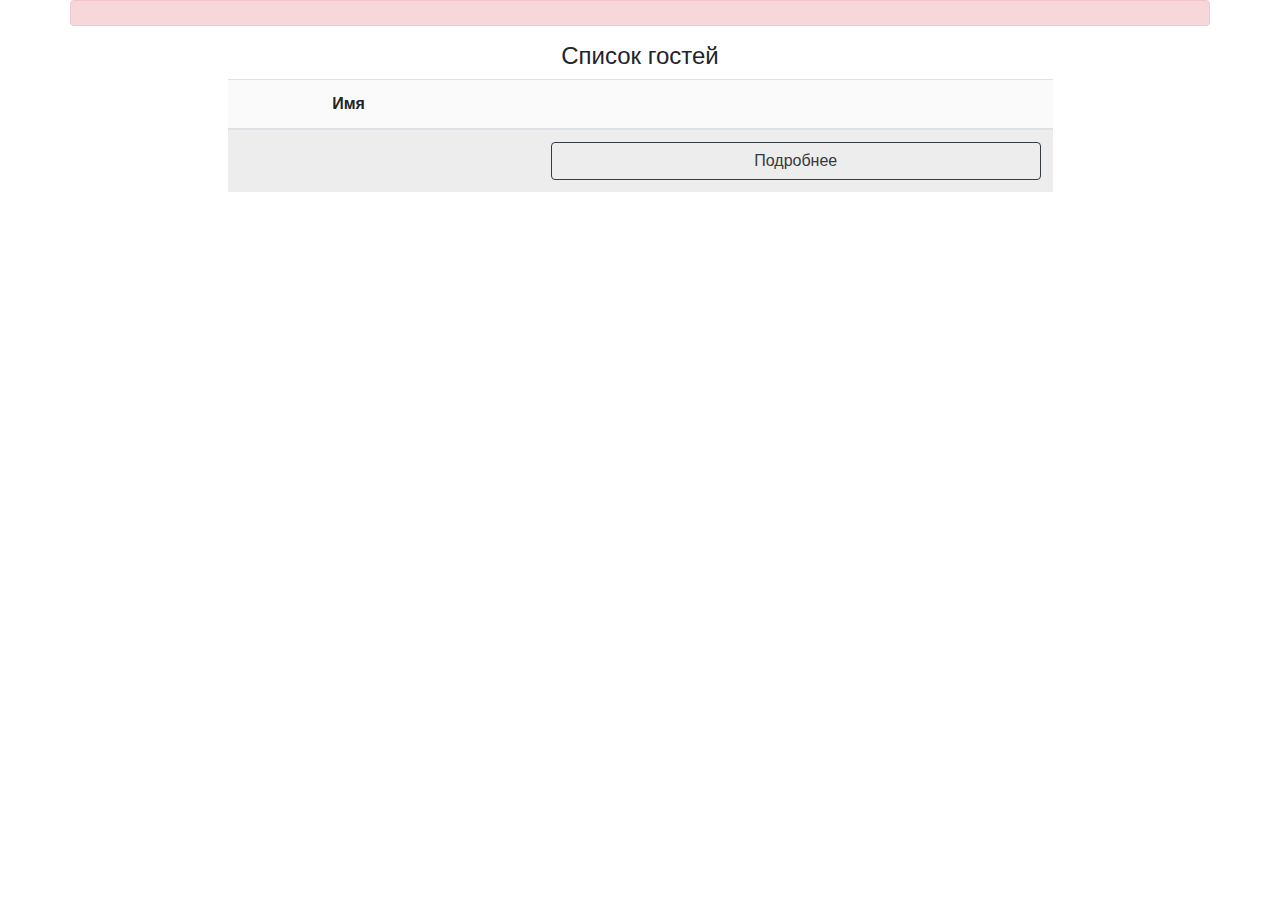
==== src/main/resources/templates/index.html @ 82195af4 "Initial" ====
<!DOCTYPE HTML>
<html xmlns:th="http://www.thymeleaf.org">
<head>
    <title>Гостенайзер</title>
    <meta http-equiv="Content-Type" content="text/html; charset=UTF-8"/>
    <script src="https://ajax.googleapis.com/ajax/libs/jquery/3.4.1/jquery.min.js"></script>
    <script src="https://stackpath.bootstrapcdn.com/bootstrap/4.4.1/js/bootstrap.min.js"
            integrity="sha384-wfSDF2E50Y2D1uUdj0O3uMBJnjuUD4Ih7YwaYd1iqfktj0Uod8GCExl3Og8ifwB6"
            crossorigin="anonymous"></script>
    <script type="text/javascript" th:src="@{/js/ajax.js}"></script>
    <link th:href="@{/css/styles.css}" rel="stylesheet"/>
    <link rel="stylesheet" href="https://stackpath.bootstrapcdn.com/bootstrap/4.4.1/css/bootstrap.min.css"
          integrity="sha384-Vkoo8x4CGsO3+Hhxv8T/Q5PaXtkKtu6ug5TOeNV6gBiFeWPGFN9MuhOf23Q9Ifjh" crossorigin="anonymous">
</head>
<body style="background-image: url('/back.jpg');">
<div class="container">

    <div th:if="${errorMessage != null}" th:text="${errorMessage}" class="row text-center alert alert-danger">
    </div>
    <h4 class="text-center spacer">Список гостей</h4>
    <div class="row" >
        <div class="col-9 mx-auto table-scroll">
            <table class="table table-striped " style="background-color: rgb(250,250,250);">
                <thead>
                <tr>
                    <th scope="col"></th>
                    <th scope="col">Имя</th>
                    <th scope="col" class="button"></th>
                </tr>
                </thead>
                <tbody>

                <tr th:each="guest : ${guests}">
                    <td></td>
                    <td th:text="${guest.name}"></td>
                    <td>
                        <button th:id="${guest.name}" class="btn btn-outline-dark btn-block" onclick="getFiles(this.id);" type="button">Подробнее
                        </button>
                    </td>
                </tr>
                </tbody>
            </table>
        </div>
    </div>
</div>
</body>
</html>
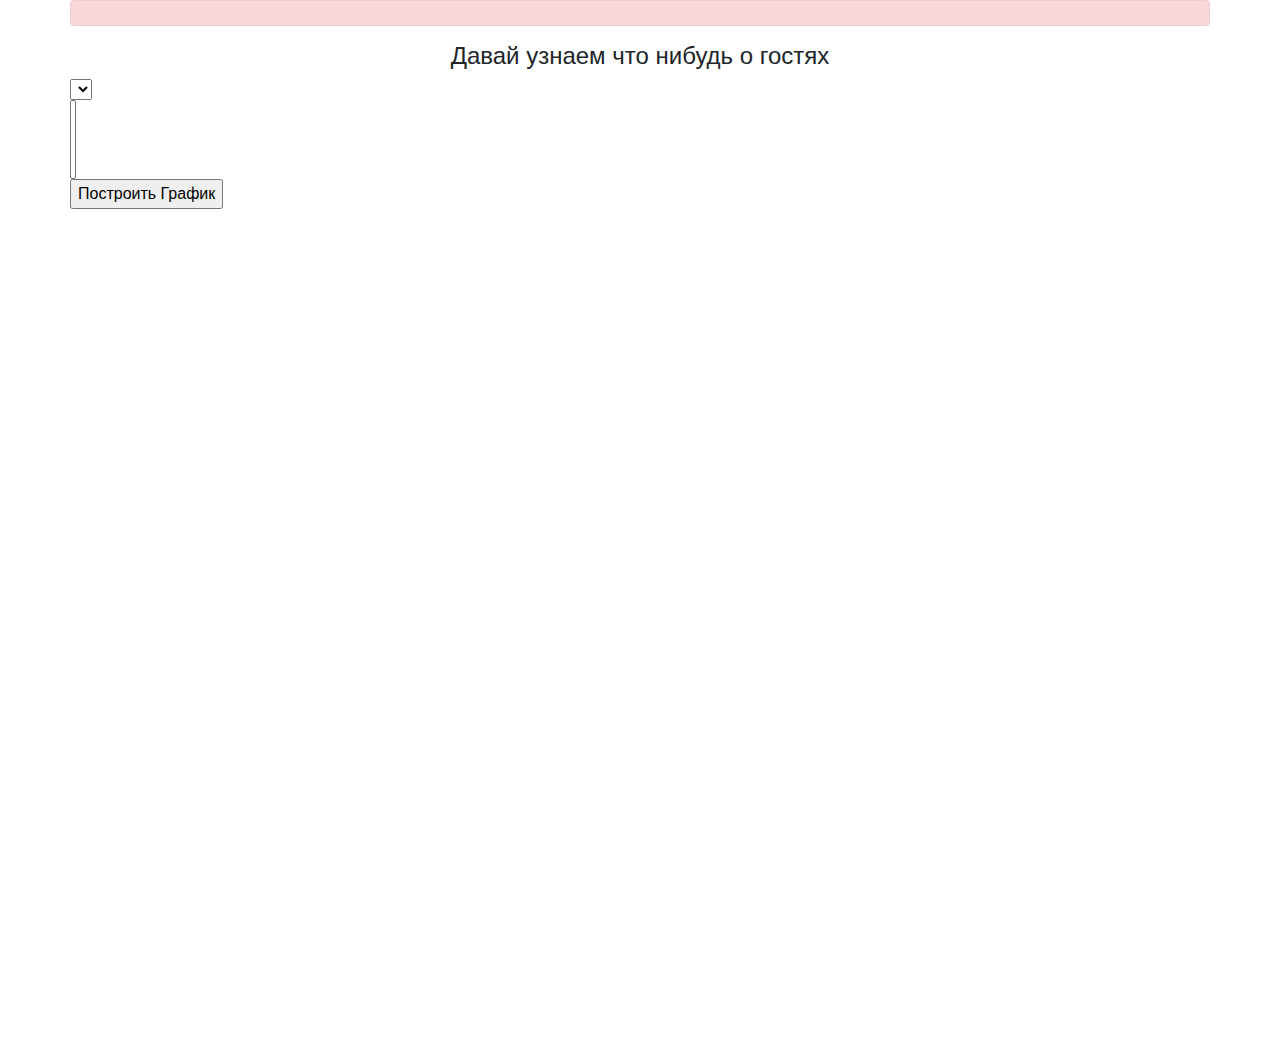
==== commit 72cc1e70: "Add guests within statistic table, refactor" ====
--- a/src/main/resources/templates/index.html
+++ b/src/main/resources/templates/index.html
@@ -3,45 +3,104 @@
 <head>
     <title>Гостенайзер</title>
     <meta http-equiv="Content-Type" content="text/html; charset=UTF-8"/>
+
+    <!--jquery-->
     <script src="https://ajax.googleapis.com/ajax/libs/jquery/3.4.1/jquery.min.js"></script>
+
+    <!--    local-->
+    <script type="text/javascript" th:src="@{/js/ajax.js}"></script>
+    <script type="text/javascript" th:src="@{/js/graph-load.js}"></script>
+    <script type="text/javascript" th:src="@{/js/guest-table-filling.js}"></script>
+    <link th:href="@{/css/styles.css}" rel="stylesheet"/>
+
+    <!--bootstrap-->
     <script src="https://stackpath.bootstrapcdn.com/bootstrap/4.4.1/js/bootstrap.min.js"
             integrity="sha384-wfSDF2E50Y2D1uUdj0O3uMBJnjuUD4Ih7YwaYd1iqfktj0Uod8GCExl3Og8ifwB6"
             crossorigin="anonymous"></script>
-    <script type="text/javascript" th:src="@{/js/ajax.js}"></script>
-    <link th:href="@{/css/styles.css}" rel="stylesheet"/>
     <link rel="stylesheet" href="https://stackpath.bootstrapcdn.com/bootstrap/4.4.1/css/bootstrap.min.css"
           integrity="sha384-Vkoo8x4CGsO3+Hhxv8T/Q5PaXtkKtu6ug5TOeNV6gBiFeWPGFN9MuhOf23Q9Ifjh" crossorigin="anonymous">
+    <link href="https://cdn.jsdelivr.net/npm/bootstrap@5.0.0/dist/css/bootstrap.min.css" rel="stylesheet"
+          integrity="sha384-wEmeIV1mKuiNpC+IOBjI7aAzPcEZeedi5yW5f2yOq55WWLwNGmvvx4Um1vskeMj0" crossorigin="anonymous">
+
+    <!--    graph-->
+    <script type="text/javascript" th:src="@{/js/canvasjs.min.js}"></script>
+
 </head>
 <body style="background-image: url('/back.jpg');">
 <div class="container">
 
     <div th:if="${errorMessage != null}" th:text="${errorMessage}" class="row text-center alert alert-danger">
     </div>
-    <h4 class="text-center spacer">Список гостей</h4>
-    <div class="row" >
-        <div class="col-9 mx-auto table-scroll">
-            <table class="table table-striped " style="background-color: rgb(250,250,250);">
-                <thead>
-                <tr>
-                    <th scope="col"></th>
-                    <th scope="col">Имя</th>
-                    <th scope="col" class="button"></th>
-                </tr>
-                </thead>
-                <tbody>
+    <h4 class="text-center spacer">Давай узнаем что нибудь о гостях</h4>
+    <div class="row align-items-center">
 
-                <tr th:each="guest : ${guests}">
-                    <td></td>
-                    <td th:text="${guest.name}"></td>
-                    <td>
-                        <button th:id="${guest.name}" class="btn btn-outline-dark btn-block" onclick="getFiles(this.id);" type="button">Подробнее
-                        </button>
-                    </td>
-                </tr>
-                </tbody>
-            </table>
+        <div class="col-3">
+            <form id="form1" method="post" th:action="@{/graph}" th:object="${payload}">
+                <div class="row">
+                    <select id="select1"
+                            onchange="console.log(Array.from(this.selectedOptions).map(x=>x.value??x.text))"
+                            multiselect-hide-x="true">
+                        <option th:each="dropDownItem : ${types}"
+                                th:value="${dropDownItem}"
+                                th:text="${dropDownItem}"/>
+                    </select>
+                </div>
+                <div class="row">
+                    <select id="select2" multiple multiselect-search="true"
+                            onchange="console.log(this.selectedOptions)">
+                        <option th:each="dropDownItem : ${filters}"
+                                th:value="${dropDownItem.getName()}"
+                                th:text="${dropDownItem.getName()}"/>
+                    </select>
+                </div>
+                <div class="row">
+                    <input type="submit" value="Построить График">
+                </div>
+
+            </form>
         </div>
+
+
     </div>
+
+    <div class="row align-items-center">
+        <div id="chartContainer" class="col-9 mt-3" style="height: 400px; width: 90%;"></div>
+        <div id="guestTableId" class="col-9 mt-3 mx-auto table-scroll" style="height: 400px; width: 90%";></div>
+    </div>
+
+
 </div>
+
+<script>
+
+  $("#form1").submit(function(e) {
+        //prevent Default functionality
+        e.preventDefault();
+
+        //get the action-url of the form
+        var actionurl = e.currentTarget.action;
+
+        var selectGraphType = $("#select1 option:selected").text()
+        var selectFilters = $("#select2 option:selected")
+            .toArray().map(item => item.text);
+
+        var payload = JSON.stringify({filters: selectFilters, type: selectGraphType})
+        axisArrays = loadAxis(actionurl, payload);
+        loadGraph(axisArrays);
+
+        $("#guestTableId").empty();
+        html = populateGuestTable(axisArrays.guests)
+        $("#guestTableId").append(html);
+
+    });
+
+
+
+</script>
+<script src="https://cdn.jsdelivr.net/npm/bootstrap@5.0.0/dist/js/bootstrap.bundle.min.js"
+        integrity="sha384-p34f1UUtsS3wqzfto5wAAmdvj+osOnFyQFpp4Ua3gs/ZVWx6oOypYoCJhGGScy+8"
+        crossorigin="anonymous"></script>
+<script th:src="@{/js/multiselect.js}"></script>
+
 </body>
 </html>